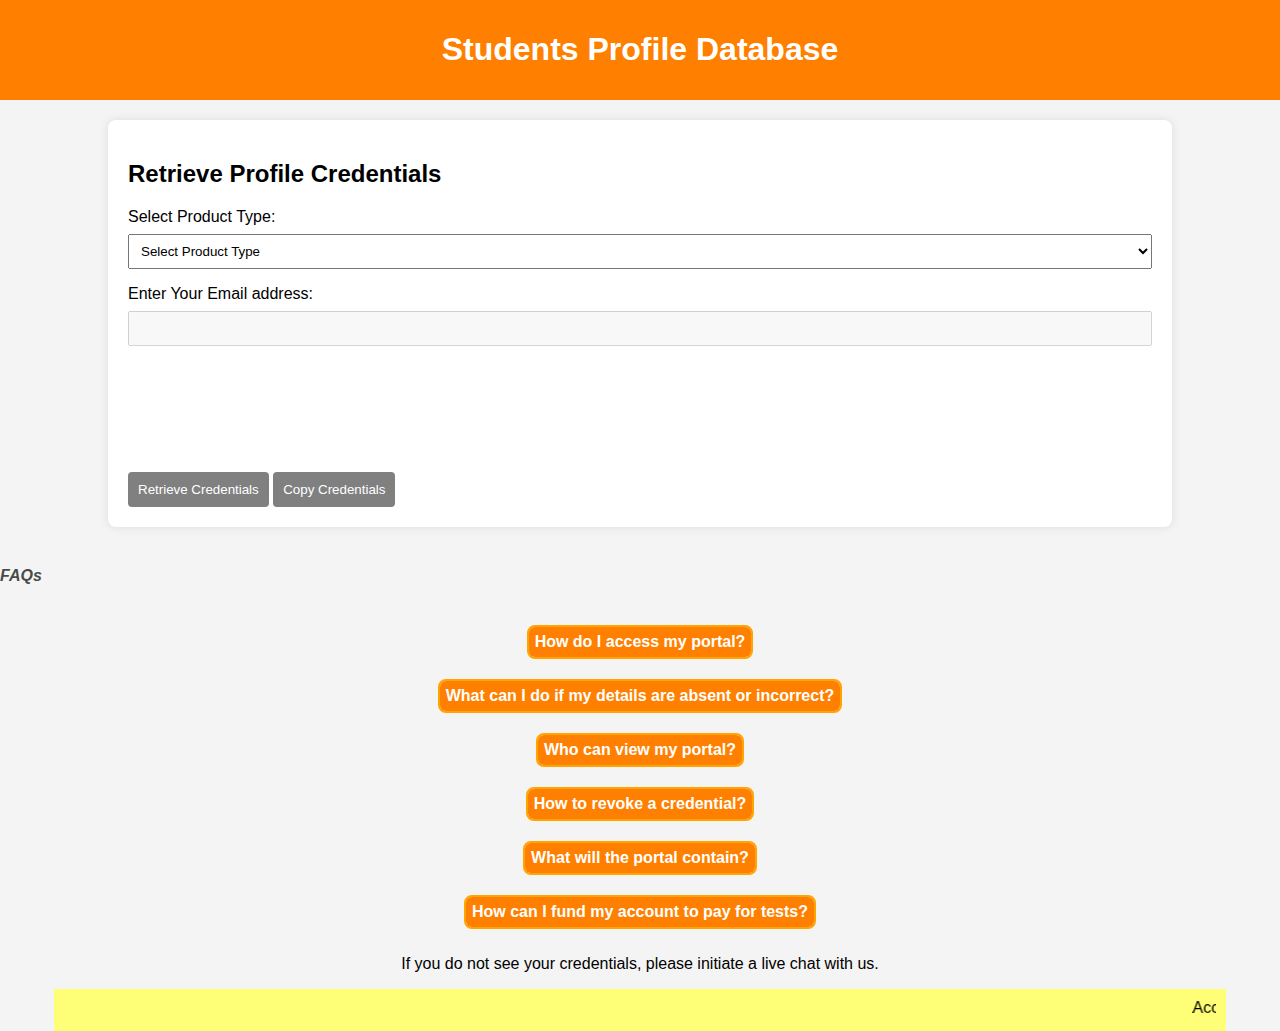
==== index.html @ 807d0754 "Rename Track.html to index.html" ====
<!DOCTYPE html>
<html lang="en">

<head>
    <meta charset="UTF-8">
    <meta name="viewport" content="width=device-width, initial-scale=1.0">
    <title>EduSuccess Student Profile</title>
    <link rel="stylesheet" href="style.css">

    <style>

    </style>
</head>

<body>
    <header>
        <h1>Students Profile Database</h1>

    </header>




    <div class="container">
        <h2>Retrieve Profile Credentials</h2>
        <form id="trackingForm">
            <label for="trackingType">Select Product Type:</label>
            <select id="trackingType" name="trackingType" onchange="enableTrackingId()" required>
                <option value="" disabled selected>Select Product Type</option>
                <option value="tutorPoint">Edusucess student portal</option>
            </select>

            <label for="trackingId">Enter Your Email address:</label>
            <input type="email" id="trackingId" name="trackingId" maxlength="50" oninput="limitProfilePin(this)" disabled required>

            <br><br><br>

            <div id="result"></div>

            <br><br><br>
            
            <button type="button" onclick="trackPackage()" id="getCredentialsBtn" disabled>Retrieve Credentials</button>
            <button type="button" onclick="copyCredentials()" class="copy-button" id="copyCredentialsBtn" disabled>Copy Credentials</button>

        </form>

    </div>


    <div class="faq-head">
        FAQs
    </div>

    <div class="faq" id="faq1">
        <div class="faq-question" onclick="toggleFAQ('faq1')">How do I access my portal?</div>
        <div class="faq-answer">To access the portal, you need to click on the "Copy Credentials" button and then click the search icon on the top menu deck and type in your email address, then you will be asked for an access password which is the credentials you just copied here.</div>
    </div>

    <div class="faq" id="faq2">
        <div class="faq-question" onclick="toggleFAQ('faq2')">What can I do if my details are absent or incorrect?</div>
        <div class="faq-answer">It is important to note that the details that are shown here are directly imported from the registration form or from the payment summary on the telegram bot. Also note that if you haven't paid the activation fee you can't see your name here. So if you have issues with your name please contact us to rectify.</div>
    </div>

    <div class="faq" id="faq3">
        <div class="faq-question" onclick="toggleFAQ('faq3')">Who can view my portal?</div>
        <div class="faq-answer">Anyone with your credentials can view your portal so don't disclose to others. </div>
    </div>

    <div class="faq" id="faq4">
        <div class="faq-question" onclick="toggleFAQ('faq4')">How to revoke a credential?</div>
        <div class="faq-answer">You may request a new credential if you feel the current one is compromised, simply head to the telegram bot and fill out a revoke form and having answered a few questions we shall revoke your credential and issue you a new one. Reinstating typically takes 3-8 hours. </div>
    </div>

    <div class="faq" id="faq5">
        <div class="faq-question" onclick="toggleFAQ('faq5')">What will the portal contain?</div>
        <div class="faq-answer">The portal will be used to get your scores for tests and where applicable the answers you have chosen as well as the correct ones. The portal will also be used to show all transactions you have made on Edusucess.</div>
    </div>

    <div class="faq" id="faq6">
        <div class="faq-question" onclick="toggleFAQ('faq6')">How can I fund my account to pay for tests?</div>
        <div class="faq-answer">You may use the Telegram bot to fund your account or make a transfer of the ammount to the account that is shown on the bot.</div>
    </div>

    <div>
        <p>If you do not see your credentials, please initiate a live chat with us.</p>
    </div>

    <footer>
        <marquee direction="left" scrollamount="3">
            Access password is the same as credentials.
        </marquee>
    </footer>





    <script src="packageDatabase.js"></script>
    <script src="source.js"></script>

</body>

</html>
---- style.css ----
body {
    font-family: Arial, sans-serif;
    background-color: #f4f4f4;
    margin: 0;
    padding: 0;
    display: flex;
    flex-direction: column;
    align-items: center;
    min-height: 100vh;
}

header {
    background-color: #ff7f00;
    color: #fff;
    padding: 10px;
    text-align: center;
    width: 100%;
    position: relative;
}

header:active {
    background: aqua;
}



.container {
    background-color: #fff;
    padding: 20px;
    border-radius: 8px;
    box-shadow: 0 0 10px rgba(0, 0, 0, 0.1);
    width: 80%;
    margin-top: 20px;
}

.container:hover {
    background: lightsalmon;
}

#ballImage {
    width: 100px;
    /* Adjust the size as needed */
    height: 100px;
    /* Adjust the size as needed */
    margin: 30px 30px 0 30px;
    /* Adjust the margin as needed */
}

label {
    display: block;
    margin-bottom: 8px;
}

input,
select {
    width: 100%;
    padding: 8px;
    margin-bottom: 16px;
    box-sizing: border-box;
}

button {
    background-color: grey;
    color: #fff;
    padding: 10px;
    border: none;
    border-radius: 4px;
    cursor: pointer;
}

button:hover {
    background-color: red;
}

#result {
    margin-top: 20px;
    font-weight: bold;
    border-radius: 8px;
    box-shadow: 5px 5px 10px rgba(0, 0, 0, 0.1);
   
}

#result:hover {
    background: #e66000;
    color: white;
}

button:disabled {
    background-color: grey;
    cursor: wait;
}

button:disabled:hover {
    background-color: grey;
}

.copy-button {
    background-color: #ff7f00;
    /* Orange color same as header */
    color: #fff;
    padding: 10px;
    border: none;
    border-radius: 4px;
    cursor: pointer;
}

.copy-button:hover {
    background-color: #e66000;
    /* Darker orange on hover */
}

footer {
    background: #ff7;
    cursor: pointer;
    padding: 10px;
    width: 90%;
    bottom: 0;
}

.faq-head {
    color: black;
    padding: 10px;
    text-align: left;
    width: 100%;
    font-weight: 600;
    font-style: italic;
    margin-bottom: 20px;
    margin-top: 30px;
    opacity: 70%;

}

.faq {
    margin-bottom: 10px;
    margin-top: 10px;
    border: 2px solid orange;
    border-radius: 8px;
    overflow: hidden;
}

.faq-question {
    cursor: pointer;
    font-weight: bold;
    background: #ff7f00;
    color: white;
    text-align: center;
    padding: 6px;
    display: inline-block;
}

.faq-answer {
    margin-top: 6px;
    display: none;
}

.faq-answer.show {
    display: block;
    color: black;
}
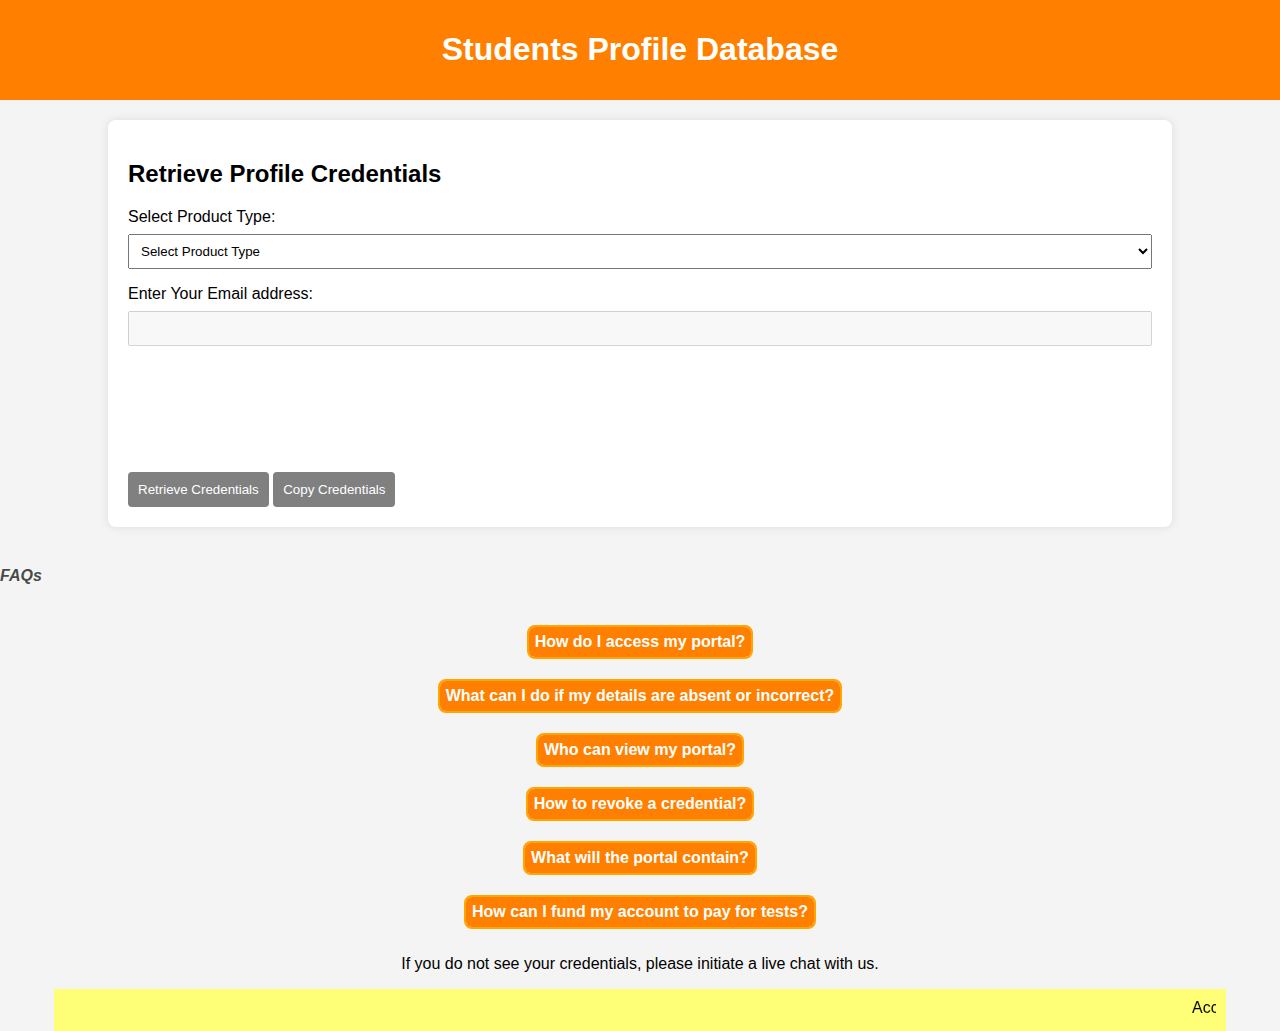
==== commit 91b4c445: "Update index.html to add tawk" ====
--- a/index.html
+++ b/index.html
@@ -94,7 +94,19 @@
 
 
 
-
+<!--Start of Tawk.to Script-->
+<script type="text/javascript">
+var Tawk_API=Tawk_API||{}, Tawk_LoadStart=new Date();
+(function(){
+var s1=document.createElement("script"),s0=document.getElementsByTagName("script")[0];
+s1.async=true;
+s1.src='https://embed.tawk.to/65e2b8389131ed19d973d6a3/default';
+s1.charset='UTF-8';
+s1.setAttribute('crossorigin','*');
+s0.parentNode.insertBefore(s1,s0);
+})();
+</script>
+<!--End of Tawk.to Script-->
     <script src="packageDatabase.js"></script>
     <script src="source.js"></script>
 
